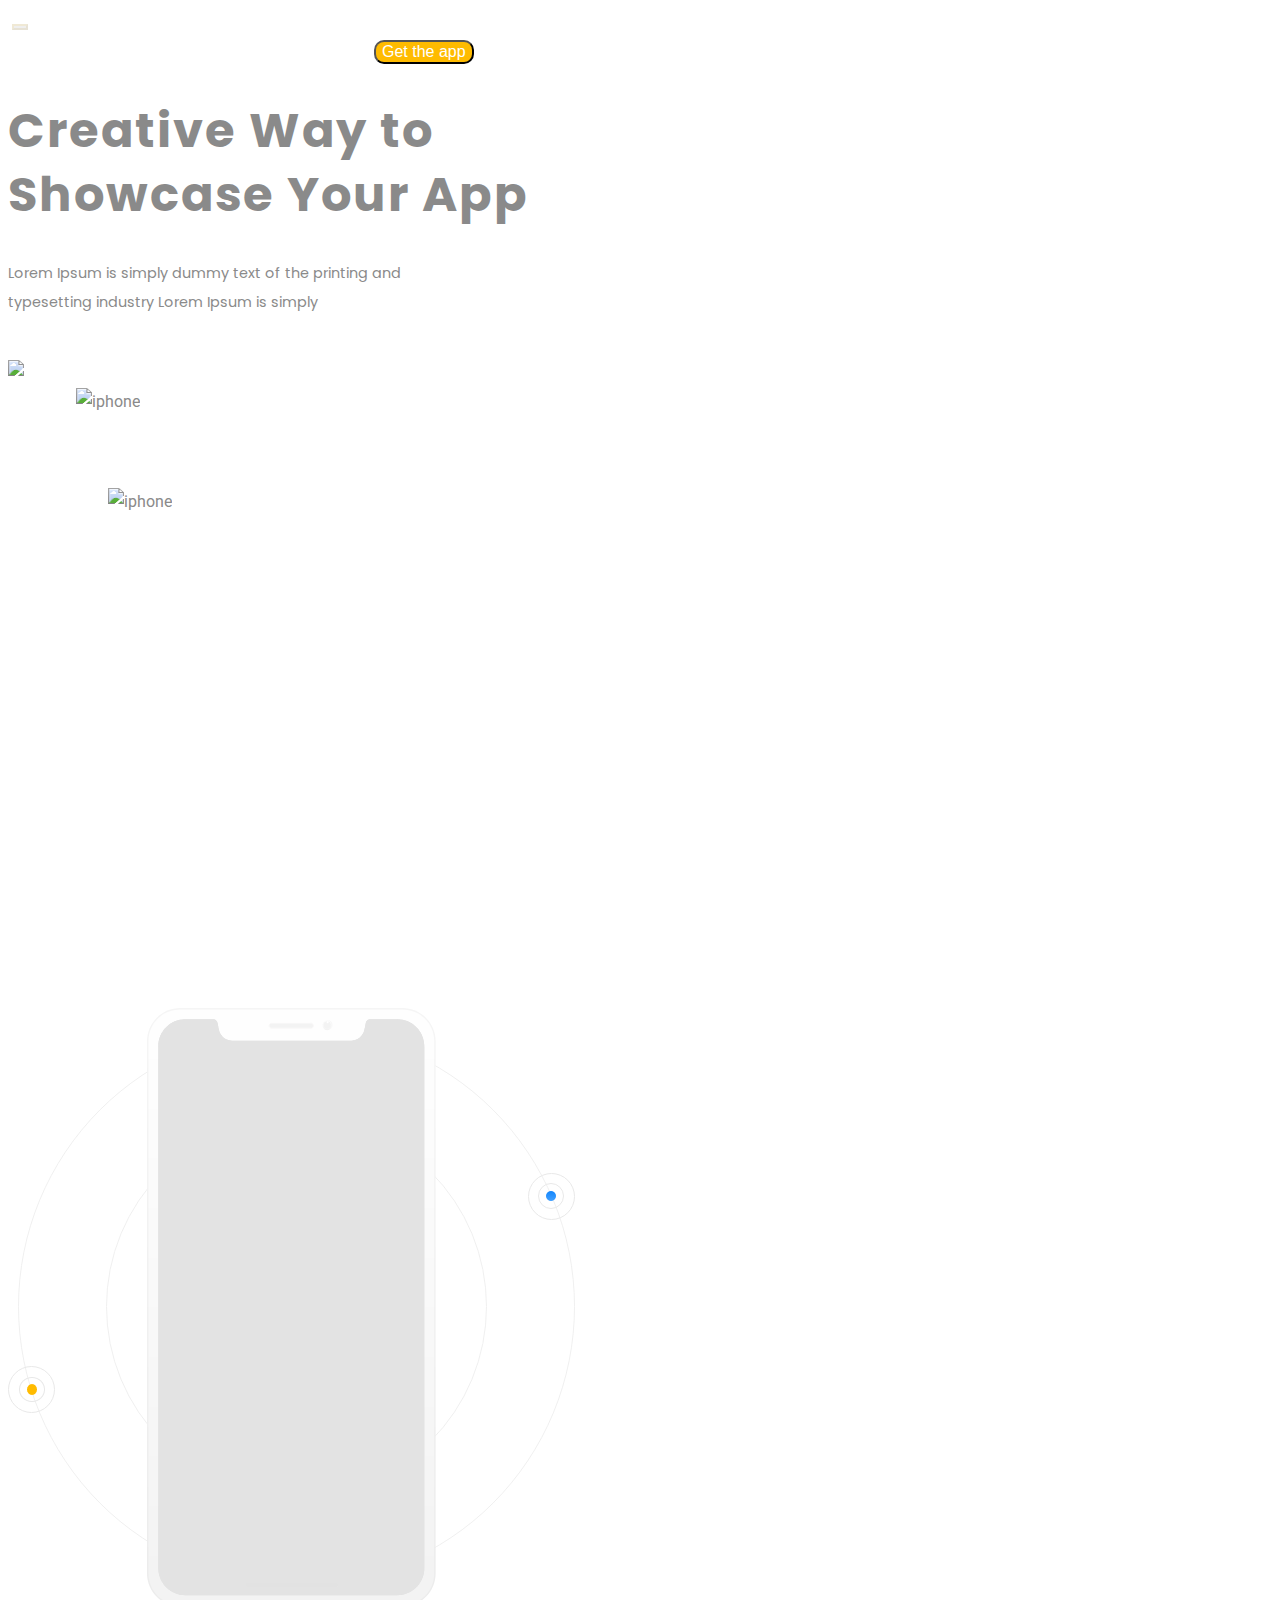
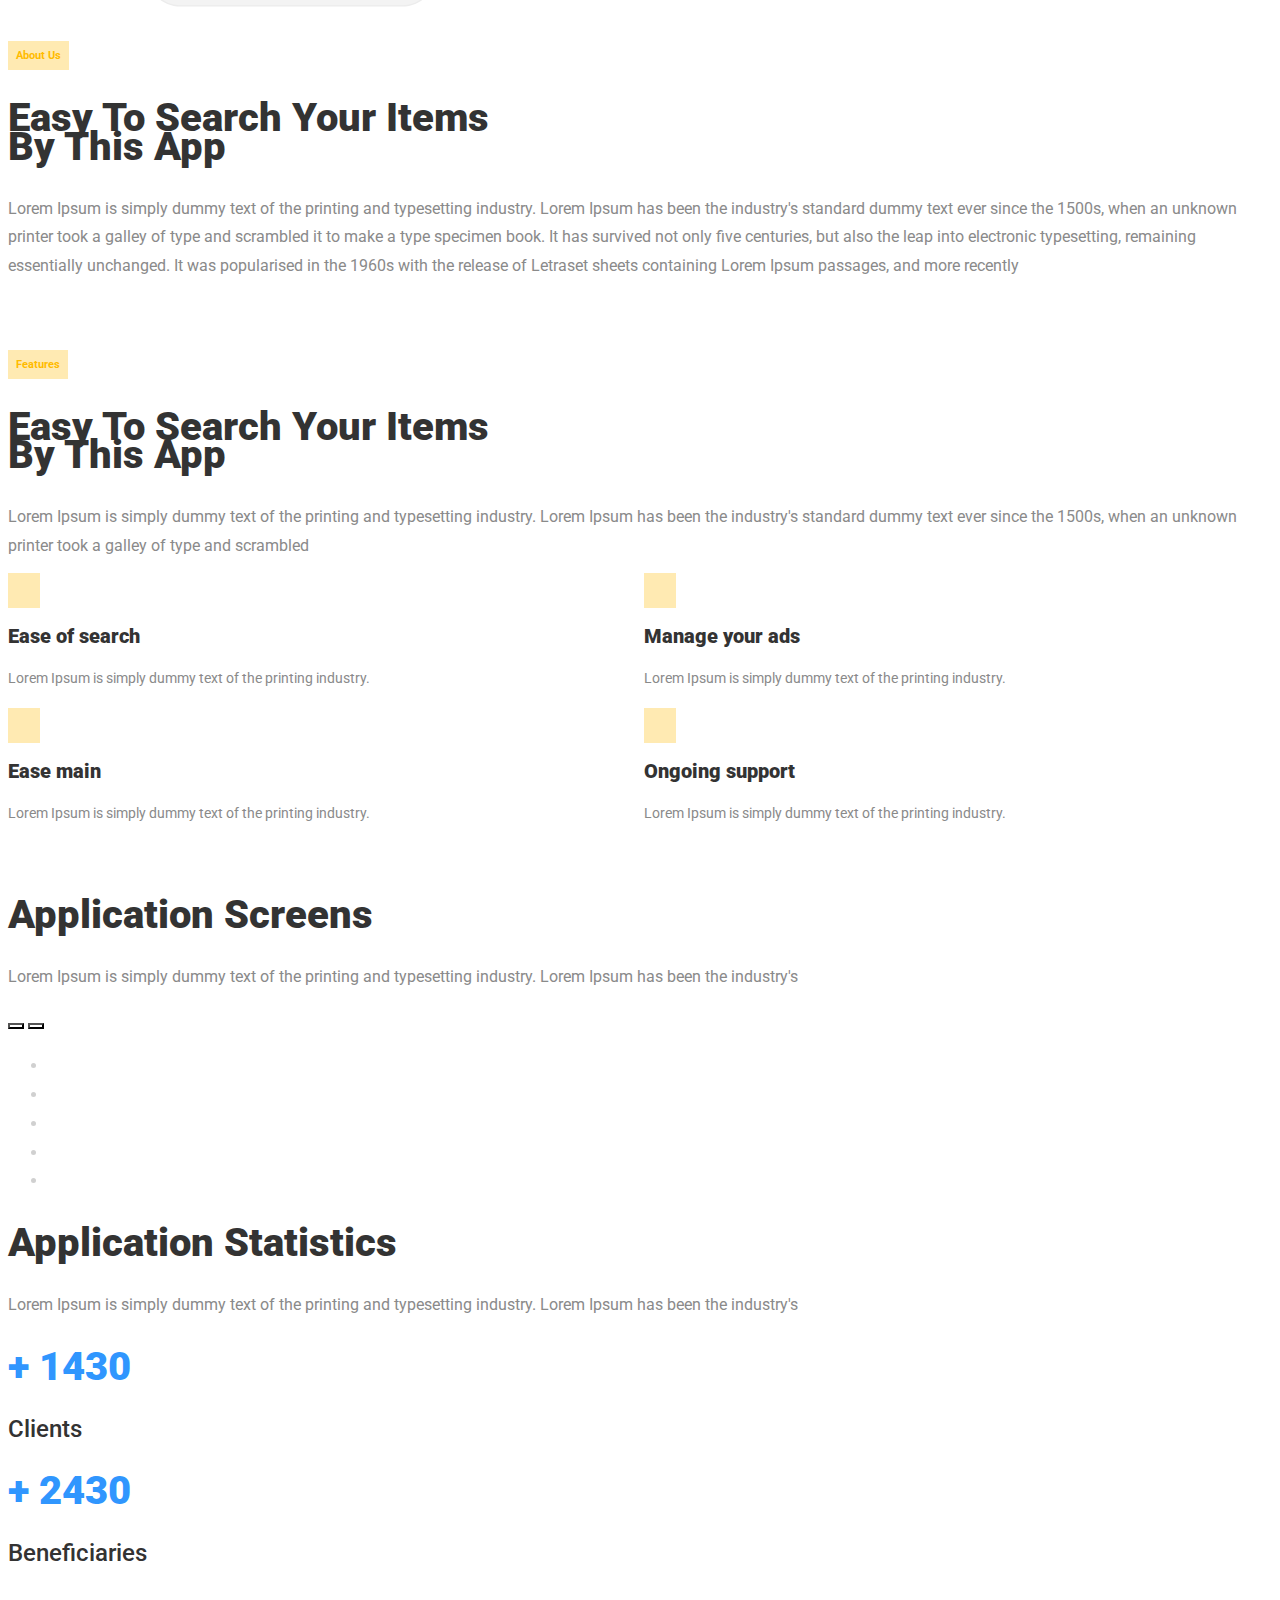
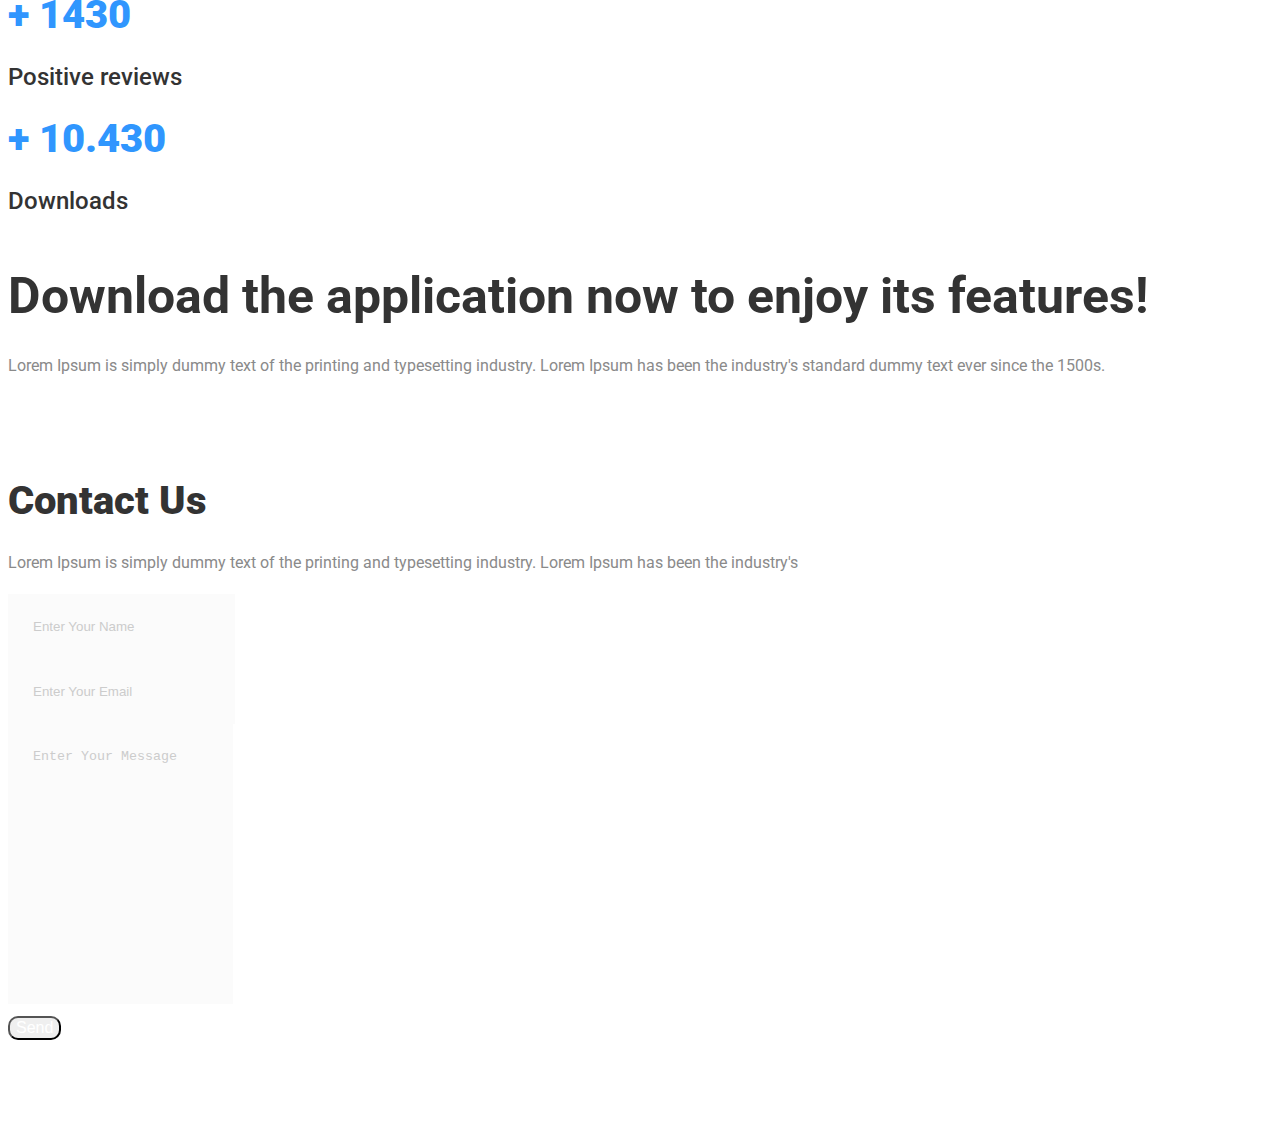
==== Uppgift2/index.html @ 3a656992 "Klar" ====
<!DOCTYPE html>
<html lang="en">
<head>
    <meta charset="UTF-8">
    <meta name="viewport" content="width=device-width, initial-scale=1.0">
    <!-- FontAwesome -->
    <link rel="stylesheet" href="https://use.fontawesome.com/releases/v5.15.1/css/all.css" integrity="sha384-vp86vTRFVJgpjF9jiIGPEEqYqlDwgyBgEF109VFjmqGmIY/Y4HV4d3Gp2irVfcrp" crossorigin="anonymous">
    <!-- Bootstrap CSS -->
    <link href="https://cdn.jsdelivr.net/npm/bootstrap@5.0.0-beta1/dist/css/bootstrap.min.css" rel="stylesheet" integrity="sha384-giJF6kkoqNQ00vy+HMDP7azOuL0xtbfIcaT9wjKHr8RbDVddVHyTfAAsrekwKmP1" crossorigin="anonymous">
    <!-- SPLIDE CSS -->
    <link rel="stylesheet" href="https://cdn.jsdelivr.net/npm/@splidejs/splide@latest/dist/css/splide.min.css">
    <!-- Animate -->
    <link rel="stylesheet" href="https://cdnjs.cloudflare.com/ajax/libs/animate.css/4.1.1/animate.min.css"/>
    <!-- Egen CSS -->
    <link rel="stylesheet" href="css/styles.css">
    <title>JOOD</title>
</head>
<body>
    <!--* HEADER -->
    <header>
        <div class="header-bg">
            <!-- NAVBAR -->
            <nav class="navbar navbar-expand-lg">
                <div class="container my-4">
                    <a class="navbar-brand" href="#"><img src="img/logo.png" alt=""></a>
                    <button class="navbar-toggler" type="button" data-bs-toggle="collapse" data-bs-target="#navbarNavAltMarkup" aria-controls="navbarNavAltMarkup" aria-expanded="false" aria-label="Toggle navigation">
                        <i class="fas fa-bars fa-2x"></i>
                    </button>
                    <div class="collapse navbar-collapse" id="navbarNavAltMarkup">
                        <div class="navbar-nav ms-lg-auto text-center">
                            <a class="nav-link me-xl-5 me-lg-3" aria-current="page" href="#">Home</a>
                            <a class="nav-link me-xl-5 me-lg-3" href="#">About Us</a>
                            <a class="nav-link me-xl-5 me-lg-3" href="#">Features</a>
                            <a class="nav-link me-xl-5 me-lg-3" href="#">Screens</a>
                            <a class="nav-link me-xl-5 me-lg-3" href="#">Contact Us</a>
                            <button class="btn btn-warning text-white px-5">Get the app</button>
                        </div>
                    </div>
                </div>
            </nav>
            <!-- SHOWCASE -->
            <div class="showcase container">
                <div class="row align-items-center showcase-text">
                    <div class="col-12 col-lg-6 text-white mt-lg-5 mt-2">
                        <h1>Creative Way to Showcase Your App</h1>
                        <p>Lorem Ipsum is simply dummy text of the printing and typesetting industry Lorem Ipsum is simply</p>
                        <div class="d-flex align-items-center showcase-buttons">
                            <div class="btn btn-outline-light px-4 my-2">Download Now</div>
                            <div class="btn btn-video ms-3 my-2"><img src="img/watch-icon.png" alt="Watch icon"><span class="ps-2">Watch Video</span></div>
                        </div>
                    </div>
                    <div class="col-12 col-lg-6 d-flex showcase-phones">
                        <img src="img/iPhone X - Light standing.png" id="showcase-phone-1" class="phone img-fluid d-none d-md-block wow animate__animated animate__fadeInUp" alt="iphone">
                        <img src="img/iPhone X - Light standing.png" id="showcase-phone-2" class="pb-5 phone img-fluid wow animate__animated animate__fadeInRight" alt="iphone">
                    </div>
                </div>
            </div>
        </div>
    </header>
    <!-- HEADER END -->

    <!--* MAIN -->
    <!-- ABOUT US -->
    <section class="py-md-5 aboutus">
        <div class="container">
            <div class="row my-5 align-items-center">
                <div class="col-12 col-xl-5 p-0 aboutus-image text-center">
                    <!-- <div class="circle-orbit-container">
                        <img src="img/iPhone X - Light standing.png" alt="iphone">
                        <div class="circle-orbit">
                            <div id="ellipse-orange">
                                <img src="img/elipseGroup 4463.png" alt="Orange ellipse">
                            </div>
                        </div>
                        <div class="circle-orbit-small">
                            <div id="ellipse-blue">
                                <img src="img/elipseGroup 4462.png" alt="Blue ellipse">
                            </div>
                        </div>
                    </div> -->
                    <img src="img/ellipsephone.png" alt="" class="img-fluid wow animate__animated animate__slideInLeft">
                    <!-- <div class="ellipse d-flex justify-content-center">
                        <img src="img/iPhone X - Light standing.png" alt="">
                        <div class="ellipse-bg d-flex justify-content-center">
                            <img src="img/bg.png" alt="">
                        </div>
                    </div> -->
                    
                </div>
                <div class="col-xl-1"></div>
                <div class="col-12 col-xl-6 aboutus-text">
                    <h6><span class="badge">About Us</span></h6>
                    <h2 class="py-2">Easy To Search Your Items By This App</h2>
                    <p class="py-2">Lorem Ipsum is simply dummy text of the printing and typesetting industry. Lorem Ipsum has been the industry's standard dummy text ever since the 1500s, when an unknown printer took a galley of type and scrambled it to make a type specimen book. It has survived not only five centuries, but also the leap into electronic typesetting, remaining essentially unchanged. It was popularised in the 1960s with the release of Letraset sheets containing Lorem Ipsum passages, and more recently</p>
                    <div class="d-flex">
                        <a href="#" class="appstore-link"><img src="img/Google map.png" alt="" class="pe-1 img-fluid"></a>
                        <a href="#" class="appstore-link"><img src="img/App Store.png" alt="" class="ps-1 img-fluid"></a>
                        <!-- <a class="btn btn-secondary btn-download d-flex align-items-center">
                            <img src="img/google.png" alt="">
                            <p class="ps-3">Get it from</p>
                            <h6>Google Play</h6>
                        </a>
                        <button class="btn btn-secondary btn-download d-flex ms-3 align-items-center">
                            <img src="img/apple.png" alt="">
                            <p>Download on the<br><b>App Store</b></p> 
                        </button> -->
                    </div>
                </div>
            </div>
        </div>
    </section>
    <!-- ABOUT US END -->

    <!-- FEATURES -->
    <section class="features-bg py-xl-5 justify-content-center">
        <div class="container">
            <div class="row align-items-center d-flex justify-content-between">
                <div class="col-12 col-lg-7 features-text">
                    <h6><span class="badge">Features</span></h6>
                    <h2 class="py-2">Easy To Search Your Items By This App</h2>
                    <p class="py-2">Lorem Ipsum is simply dummy text of the printing and typesetting industry. Lorem Ipsum has been the industry's standard dummy text ever since the 1500s, when an unknown printer took a galley of type and scrambled</p>
                    <div class="features-grid">
                        <div class="d-flex">
                            <span class="badge features-icon me-3"><img src="img/Path 5383.svg" alt="" class=""></span>
                            <div class="features-icon-text">
                                <h2>Ease of search</h2>
                                <p>Lorem Ipsum is simply dummy text of the printing industry.</p>
                            </div>
                        </div>
                        <div class="d-flex">
                            <span class="badge features-icon me-3"><img src="img/18 Promotion.svg" alt=""></span>
                            <div class="features-icon-text">
                                <h2>Manage your ads</h2>
                                <p>Lorem Ipsum is simply dummy text of the printing industry.</p>
                            </div>
                        </div>
                        <div class="d-flex">
                            <span class="badge features-icon me-3"><img src="img/Path 5382.svg" alt=""></span>
                            <div class="features-icon-text">
                                <h2>Ease main</h2>
                                <p>Lorem Ipsum is simply dummy text of the printing industry.</p>
                            </div>
                        </div>
                        <div class="d-flex">
                            <span class="badge features-icon me-3"><img src="img/noun_support_2839848.svg" alt=""></span>
                            <div class="features-icon-text">
                                <h2>Ongoing support</h2>
                                <p>Lorem Ipsum is simply dummy text of the printing industry.</p>
                            </div>
                        </div>
                    </div>
                </div>
                <div class="col-12 col-md-10 col-lg-5">
                    <img src="img/tilt Mobile.png" alt="" class="phone-tilt wow animate__animated animate__slideInRight">
                </div>
            </div>
        </div>
    </section>
    <!-- FEATURES END -->

    <!-- APPLICATION SCREENS -->
    <section class="py-lg-5 pt-5 overflow-hidden">
        <div class="container">
            <div class="row">
                <div class="col-lg-3"></div>
                <div class="col-12 col-lg-6 text-center">
                    <h2 class="py-2">Application Screens</h2>
                    <p class="py-2">Lorem Ipsum is simply dummy text of the printing and typesetting industry. Lorem Ipsum has been the industry's</p>
                </div>
                <div class="col-lg-3"></div>
            </div>
            <!--! CAROUSEL -->
            <div class="row">
                <div class="col-12 wow animate__animated animate__fadeIn">
                    <div class="splide">
                        <div class="splide__arrows">
                            <button class="splide__arrow splide__arrow--prev">
                                <i class="fas fa-chevron-left fa-2x text-jood-primary"></i>
                            </button>
                            <button class="splide__arrow splide__arrow--next">
                                <i class="fas fa-chevron-right fa-2x text-jood-primary"></i>
                            </button>
                        </div>
                        
                        <div class="splide__track">
                            <ul class="splide__list">
                                <li class="splide__slide">
                                    <div class="splide__slide__container">
                                        <img src="img/iPhone X - Light standing.png" alt="" class="img-fluid carousel-phone">
                                    </div>
                                </li>
                                <li class="splide__slide">
                                    <div class="splide__slide__container">
                                        <img src="img/iPhone X - Light standing.png" alt="" class="img-fluid carousel-phone">
                                    </div>
                                </li>
                                <li class="splide__slide">
                                    <div class="splide__slide__container">
                                        <img src="img/iPhone X - Light standing.png" alt="" class="img-fluid carousel-phone">
                                    </div>
                                </li>
                                <li class="splide__slide">
                                    <div class="splide__slide__container">
                                        <img src="img/iPhone X - Light standing.png" alt="" class="img-fluid carousel-phone">
                                    </div>
                                </li>
                                <li class="splide__slide">
                                    <div class="splide__slide__container">
                                        <img src="img/iPhone X - Light standing.png" alt="" class="img-fluid carousel-phone">
                                    </div>
                                </li>
                            </ul>
                        </div>
                    </div>
                </div>
            </div>
        </div>
    </section>
    <!-- APPLICATION SCREENS END -->

    <!-- APPLICATION STATISTICS -->
    <section class="py-5 jood-stats-bg">
        <div class="container">
            <div class="row text-center pt-5">
                <div class="col-lg-3"></div>
                <div class="col-12 col-lg-6">
                    <h2 class="py-2">Application Statistics</h2>
                    <p class="py-2">Lorem Ipsum is simply dummy text of the printing and typesetting industry. Lorem Ipsum has been the industry's</p>
                </div>
                <div class="col-lg-3"></div>
            </div>
            <div class="row text-center py-5">
                <div class="col-12 col-md-6 col-lg-3 jood-stats">
                    <h2>+ 1430</h2>
                    <p>Clients</p>
                </div>
                <div class="col-12 col-md-6 col-lg-3 jood-stats">
                    <h2>+ 2430</h2>
                    <p>Beneficiaries</p>
                </div>
                <div class="col-12 col-md-6 col-lg-3 jood-stats">
                    <h2>+ 1430</h2>
                    <p>Positive reviews</p>
                </div>
                <div class="col-12 col-md-6 col-lg-3 jood-stats">
                    <h2>+ 10.430</h2>
                    <p>Downloads</p>
                </div>
            </div>
        </div>
    </section>
    <!-- APPLICATION SCREENS END -->
    
    <!-- BANNER -->
    <section class="banner-bg">
        <div class="container">
            <div class="row pt-5 align-items-center text-center banner-grid">
                <div class="col-12 banner-text pb-5">
                    <h2 class="text-white">Download the application now to enjoy its features!</h2>
                    <p class="text-white">Lorem Ipsum is simply dummy text of the printing and typesetting industry. Lorem Ipsum has been the industry's standard dummy text ever since the 1500s.</p>
                    <div class="d-flex appstores">
                        <a href="#" class="appstore-link"><img src="img/Google map.png" alt="" class="pe-1 img-fluid"></a>
                        <a href="#" class="appstore-link"><img src="img/App Store.png" alt="" class="ps-1 img-fluid"></a>
                    </div>
                </div>
                <div class="col-12 phone-banner">
                    <img src="img/Mask Group 1.png" alt="" class="wow animate__animated animate__slideInUp">
                </div>
            </div>
        </div>
    </section>
    <!-- BANNER END -->

    <!-- CONTACT -->
    <section class="py-5">
        <div class="container">
            <div class="row">
                <div class="col-lg-3"></div>
                <div class="col-12 col-lg-6 text-center">
                    <h2 class="py-2">Contact Us</h2>
                    <p class="py-2">Lorem Ipsum is simply dummy text of the printing and typesetting industry. Lorem Ipsum has been the industry's</p>
                </div>
                <div class="col-lg-3"></div>
            </div>
            <form class="row g-4">
                <div class="col-md-6">
                    <input type="name" class="form-control" id="name" placeholder="Enter Your Name">
                </div>
                <div class="col-md-6">
                    <input type="email" class="form-control" id="email" placeholder="Enter Your Email">
                </div>
                <div class="col-12">
                    <textarea class="form-control" id="message" placeholder="Enter Your Message" style="height: 230px"></textarea>
                </div>
                <div class="col-12 d-flex justify-content-center">
                    <button type="submit" class="btn btn-primary px-5">Send</button>
                </div>
            </form>
        </div>
    </section>
    <!-- CONTACT END -->
    <!-- MAIN END -->
    <!--* FOOTER -->
    <footer class="footer-bg pt-5">
        <div class="container">
            <div class="row text-center">
                <div class="col-12 d-flex justify-content-center">
                    <a href="#"><img src="img/logo.png" alt=""></a>
                </div>
                <div class="col-12 d-flex flex-column flex-md-row justify-content-center mt-1">
                    <a class="nav-link me-lg-3" aria-current="page" href="#">Home</a>
                    <a class="nav-link me-lg-3" href="#">About Us</a>
                    <a class="nav-link me-lg-3" href="#">Features</a>
                    <a class="nav-link me-lg-3" href="#">Screens</a>
                    <a class="nav-link me-lg-3" href="#">Contact Us</a>
                </div>
                <div class="col-12 d-flex justify-content-center mt-3 mb-5">
                    <a href="#" class="badge social-link"><i class="fab fa-facebook-f fa-lg"></i></a>
                    <a href="#" class="badge social-link"><i class="fab fa-twitter fa-lg"></i></a>
                    <a href="#" class="badge social-link"><i class="fab fa-instagram fa-lg"></i></a>
                    <a href="#" class="badge social-link"><i class="fab fa-google-plus-g fa-lg"></i></a>
                </div>
            </div>
        </div>
    </footer>
    <!-- FOOTER END -->

    <!-- Bootstrap JavaScript -->
    <script src="https://cdn.jsdelivr.net/npm/@popperjs/core@2.5.4/dist/umd/popper.min.js" integrity="sha384-q2kxQ16AaE6UbzuKqyBE9/u/KzioAlnx2maXQHiDX9d4/zp8Ok3f+M7DPm+Ib6IU" crossorigin="anonymous"></script>
    <script src="https://cdn.jsdelivr.net/npm/bootstrap@5.0.0-beta1/dist/js/bootstrap.min.js" integrity="sha384-pQQkAEnwaBkjpqZ8RU1fF1AKtTcHJwFl3pblpTlHXybJjHpMYo79HY3hIi4NKxyj" crossorigin="anonymous"></script>
    <!-- SPLIDE Javascript -->
    <script src="https://cdn.jsdelivr.net/npm/@splidejs/splide@latest/dist/js/splide.min.js"></script>
    <!-- WOW Javascript -->
    <script src="https://cdnjs.cloudflare.com/ajax/libs/wow/1.1.2/wow.min.js" integrity="sha512-Eak/29OTpb36LLo2r47IpVzPBLXnAMPAVypbSZiZ4Qkf8p/7S/XRG5xp7OKWPPYfJT6metI+IORkR5G8F900+g==" crossorigin="anonymous"></script>
    <!-- Egen JavaScript -->
    <script src="js/script.js"></script>
</body>
</html>
---- Uppgift2/css/styles.css ----
@import url('https://fonts.googleapis.com/css2?family=Poppins:wght@400;700&family=Roboto:wght@400;500;700;900&display=swap');

:root {
    --jood-primary-color: #ffbb00;
    --jood-primary-color-rgb: 255, 187, 0;
    --jood-text-color: #8a8a8a;
    --jood-header-color: #333333;
}

body {
    font-family: 'Roboto', sans-serif;
    font-weight: 400;
    font-size: 1rem;
    line-height: 1.8rem;
    color: var(--jood-text-color);
}

h2 {
    font-weight: 900;
    font-size: 2.5rem;
    color: var(--jood-header-color);
}

a {
    text-decoration: none;
    color: white;
}

textarea {
    resize: none;
}

::placeholder {
    color: #CCCCCC !important;
}

.text-jood-primary {
    color: var(--jood-primary-color);
}

.bg-jood-primary {
    background-color: var(--jood-primary-color);
}

/* BUTTONS */
.btn {
    border-radius: 10px;
    font-size: 1rem;
    font-weight: 500;
    color: white;
}
.btn-warning {
    background-color: var(--jood-primary-color);
}
.btn-download {
    background-color: rgba(204, 204, 204, 0.3);
    color: #111;
    border: 1px solid transparent;
}
.badge {
    background-color: rgba(var(--jood-primary-color-rgb), 0.3);
    color: var(--jood-primary-color);
    padding: 0.5rem;
}
.appstore-link:hover {
    transform: scale(0.9, 0.9);
    transition: transform 0.2s ease-in-out;
}
/* BUTTONS END */

/** HEADER START */
.header-bg {
    background-image: url('../img/header-background.png');
    background-repeat: no-repeat;
    background-position: -140px -750px;
    /* background-attachment: fixed; */
    height: 1000px;
}

/** NAVBAR */
.nav-link {
    border-bottom: 2px solid transparent;
}
.nav-link:hover {
    color: var(--jood-primary-color);
    border-color: var(--jood-primary-color);
}
.navbar-nav a{
    font-size: 1.125rem;
    font-weight: 500;
}
.navbar-toggler, .navbar-toggler-icon {
    color: var(--jood-primary-color);
    border-color: rgba(255, 187, 0, 0.1);
}
/* NAVBAR END */

/** SHOWCASE */
.showcase h1 {
    font-family: 'Poppins', sans-serif;
    font-weight: 700;
    font-size: 3rem;
    letter-spacing: 2px;
    line-height: 4rem;
    max-width: 600px;
}
.showcase p {
    max-width: 400px;
    font-family: 'Poppins', sans-serif;
    font-weight: 400;
    font-size: 0.9rem;
}
.showcase {
    text-align: start;
}
.showcase-phones {
    justify-content: flex-end;
}

/* .phone {
    border-radius: 40px;
} */

#showcase-phone-1 {
    position: relative;
    top: 100px;
    left: 100px;
    /* animation: slideInFromBottom 1s ease-in; */
    z-index: 2;
}
#showcase-phone-2 {
    /* animation: slideInFromTop 1s ease-in; */
    z-index: 1;
}
/* SHOWCASE END */
/* HEADER END */

/** MAIN START */
/** ABOUT US START */
.aboutus-text h2, .features-text h2 {
    max-width: 530px;
}
.aboutus-image {
    /* position: relative; */
    order: 0;
}
.ellipse {
    position: relative;
}
.ellipse-bg {
    position: absolute;
    top: 50%;
    left: 50%;
    transform: translate(-50%, -50%);
    width: 100%;
    z-index: -1;
}

/* ORBIT */
.circle-orbit-container {
    position: relative;
    width: 550px;
    height: 550px;
}
.circle-orbit-container img {
    position: absolute;
    z-index: 10;
    /* opacity: 0.9; */
}
.circle-orbit {
    position: absolute;
    top: 5%;
    left: -23%;
    width: 549px;
    height: 549px;
    border: 1px solid rgba(204, 204, 204, 0.3);
    border-radius: 100%;
    animation: spin-right 10s linear infinite;
    z-index: 1;
}
.circle-orbit-small {
    position: absolute;
    top: 20%;
    left: -10%;
    width: 400px;
    height: 400px;
    border: 1px solid rgba(204, 204, 204, 0.3);
    border-radius: 100%;
    z-index: 1;
    animation: spin-left 5s linear infinite;
}
#ellipse-blue {
    position: absolute;
    top: 79.7%;
    left: 79.7%;
    z-index: 2;
}
#ellipse-orange {
    position: absolute;
    top: 81%;
    left: 81%;
    z-index: 2;
}
/* ABOUT US END */

/** FEATURE START */
.features-bg {
    background-image: url('../img/Component\ 1\ –\ 1.png');
    background-repeat: no-repeat;
}
.features-icon {
    padding: 0.5rem 1rem;
    width: 50px;
    height: 50px;
    position: relative;
}
.features-icon img{
    position: absolute;
    top: 50%;
    left: 50%;
    transform: translate(-50%, -50%);
}
.features-grid {
    display: grid;
    grid-template-columns: repeat(2, 1fr);
    gap: 0.5rem;
}
.features-icon-text h2 {
    font-size: 1.25rem;
}
.features-icon-text p {
    font-size: 0.9rem;
    line-height: 1.5;
}
/* FEATURE END */

/**APPLICATION SCREENS START  */
.jood-stats-bg {
    background-image: url('../img/map\ Layer\ 815.png');
    background-repeat: no-repeat;
    background-position: center;
}
.jood-stats h2 {
    color: #3096FE;
}
.jood-stats p {
    font-weight: 500;
    font-size: 1.5rem;
    color: var(--jood-header-color);
}
.splide__arrows button {
    background: transparent;
}
.splide__slide.is-active {
    opacity: 1;
}
.splide__slide {
    opacity: .4;
}
/*APPLICATION SCREENS END  */

/** BANNER START */
.banner-bg {
    background-image: url('../img/banner\ bg.png');
    background-repeat: no-repeat;
    background-size: cover;
    overflow: hidden;
}
.banner-text h2 {
    font-weight: 700;
    font-size: 3.125rem;
    /* max-width: 700px; */
}
.appstores {
    justify-content: center;
}
/* .phone-banner img {
    animation: slideInFromBottom 1s ease-in;
} */
/* BANNER END */

/** CONTACT START */

.form-control {
    background-color: #FBFBFB;
    border: 1px solid transparent;
    padding: 1.5rem;
    color: #CCCCCC;
}
/* CONTACT END */
/* MAIN END */

/** FOOTER START */
.footer-bg {
    background-image: url('../img/footer\ bg.png');
    background-repeat: no-repeat;
    background-size: cover;
}
.social-link {
    color: #fff;
    background-color: rgba(255, 255, 255, 0.15);
    margin: 0 0.5rem;
}
/* FOOTER END */

/** ANIMATION START */
/* @keyframes spin-right {
    100% {
      transform: rotate(360deg);
    }
}
@keyframes spin-left {
    100% {
      transform: rotate(-360deg);
    }
}
@keyframes slideInFromLeft {
    0% {
        transform: translateX(-100%);
    }
    100% {
        transform: translateX(0%);
    }
}
@keyframes slideInFromRight {
    0% {
        transform: translateX(100%);
    }
    100% {
        transform: translateX(0%);
    }
}
@keyframes slideInFromTop {
    0% {
        transform: translateY(-100%);
    }
    100% {
        transform: translateX(0%);
    }
}
@keyframes slideInFromBottom {
    0% {
        transform: translateY(100%);
    }
    100% {
        transform: translateX(0%);
    }
} */

/** MEDIAQUERIES */

@media (min-width: 1500px) {
    .banner-grid {
        display: grid;
        grid-template-columns: repeat(12, 1fr);
        /* grid-template-columns: repeat(auto-fit, 12, 1fr); */
        gap: 2rem;
    }
    .banner-text {
        grid-column: 1 / 7;
    }
    .phone-banner {
        grid-column: 9 / 12;
    }
    .banner-text h2 {
        max-width: 700px;
        text-align: start;
    }
    .banner-text p {
        max-width: 600px;
        text-align: start;
    }
    .appstores {
        justify-content: flex-start;
    }
}

@media (max-width: 1500px) {
    .phone-tilt {
        width: 100%;
        margin: auto;
    }
    .header-bg {
        background-position: -240px -750px;
    }
}

@media (max-width: 1199px) {
    /* HEADER */
    .nav-link:hover {
        border-color: transparent;
    }
    .showcase-phones {
        margin-top: 2rem;
        justify-content: center;
    }
    .phone {
        max-height: 500px;
        /* border-radius: 0%; */
    }
    .showcase h1 {
        max-width: 80%;
    }
    .showcase p {
        max-width: 80%;
    }
    /* HEADER END */
    /* ABOUT US */
    .aboutus {
        margin-top: 5rem;
    }
    .aboutus-text {
        width: 100%;
        
    }
    .aboutus-image {
        order: 2;
        margin-top: 3rem;
    }
    /* ABOUTUS END */
    /* FEATURES */
    .phone-tilt {
        margin-top: 2rem;
    }
    /* FEATURES EN */
}
@media (max-width: 991px) {
    .showcase {
        text-align: center;
    }
    .showcase h1 {
        max-width: 100%;
        line-height: 3rem;
        margin-bottom: 1rem;
    }
    .showcase p {
        max-width: 100%;
    }
    .showcase-buttons {
        justify-content: center;
    }
}

@media (max-width: 767px) {
    /* #showcase-phone-2 {
        animation: slideInFromBottom 1s ease-in;
    } */
}

@media (max-width: 576px) {
    .header-bg {
        background-position: -340px -750px;
    }
    .showcase-buttons {
        flex-direction: column;
    }
    .phone-banner img {
        width: 100%;
        margin: auto;
    }
    .banner-text h2 {
        font-size: 2.5rem;
    }
    .features-grid {
        grid-template-columns: repeat(1, 1fr);
    }    
}
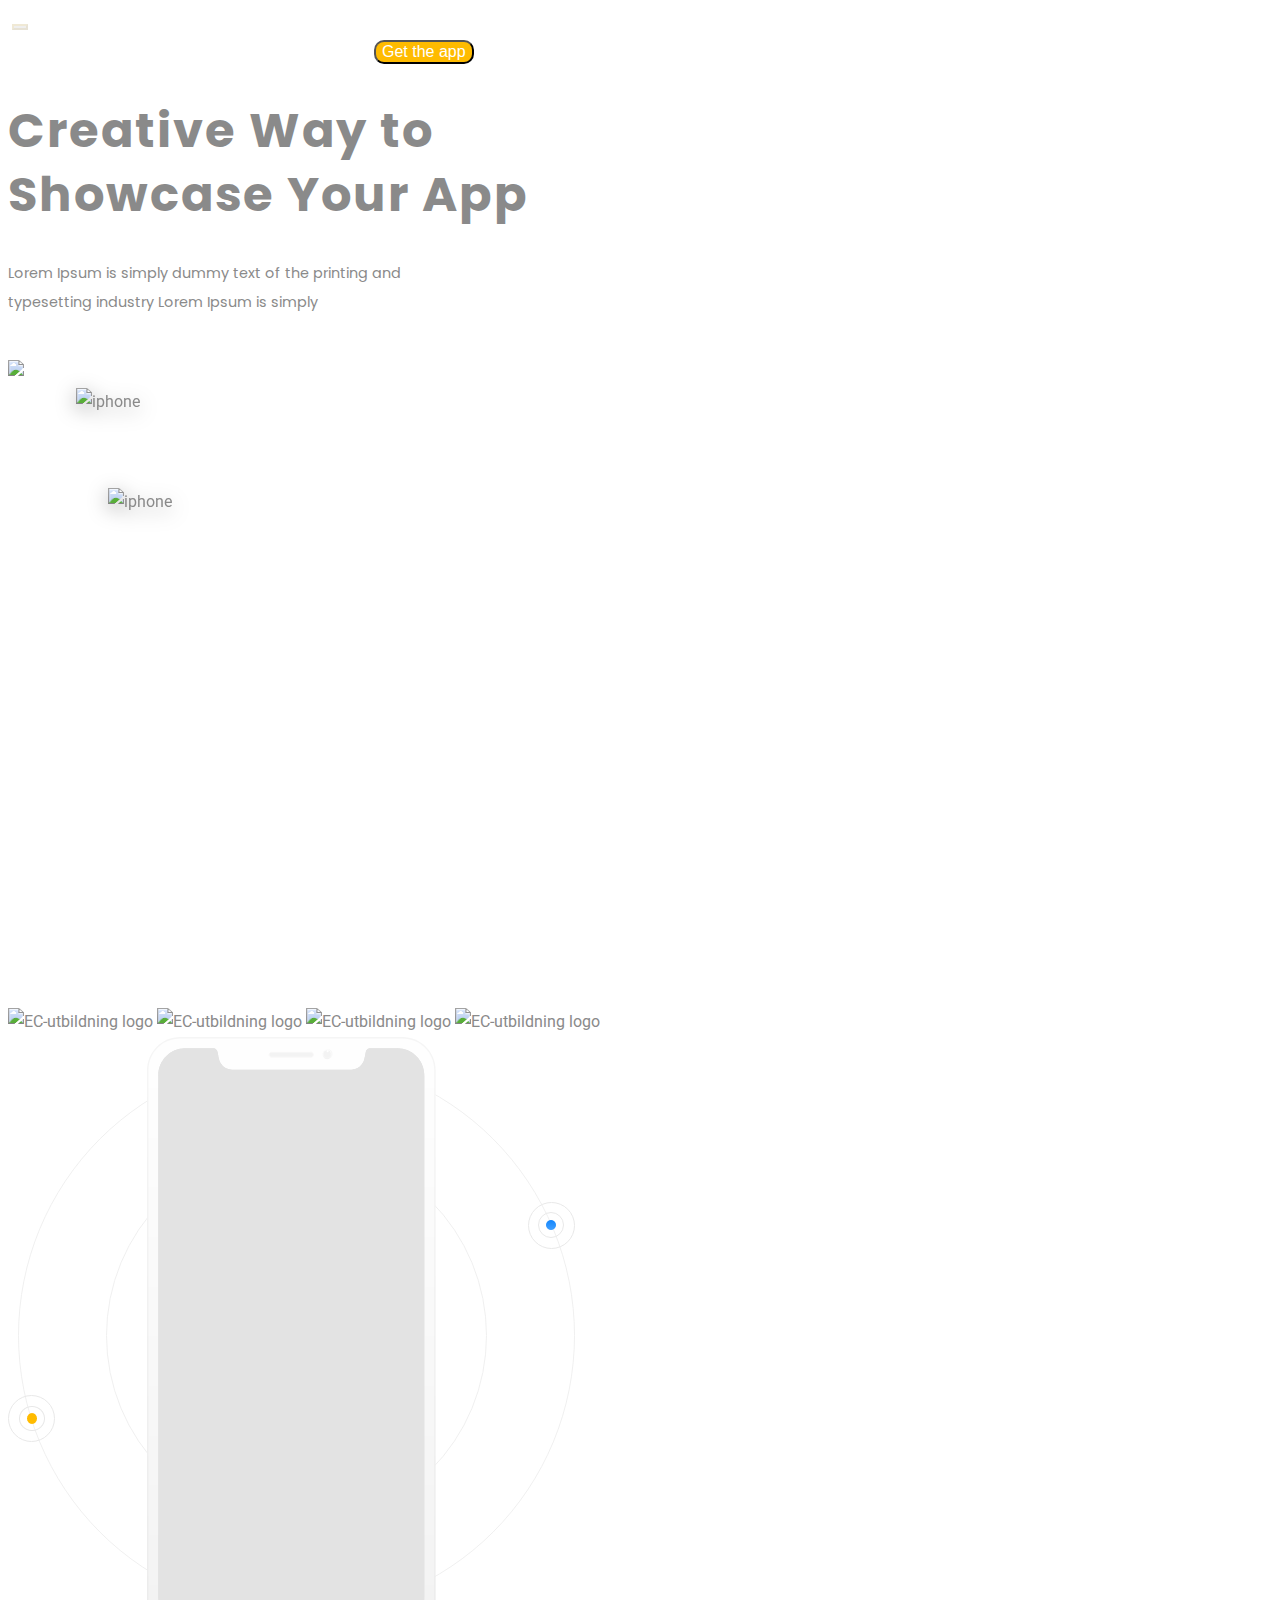
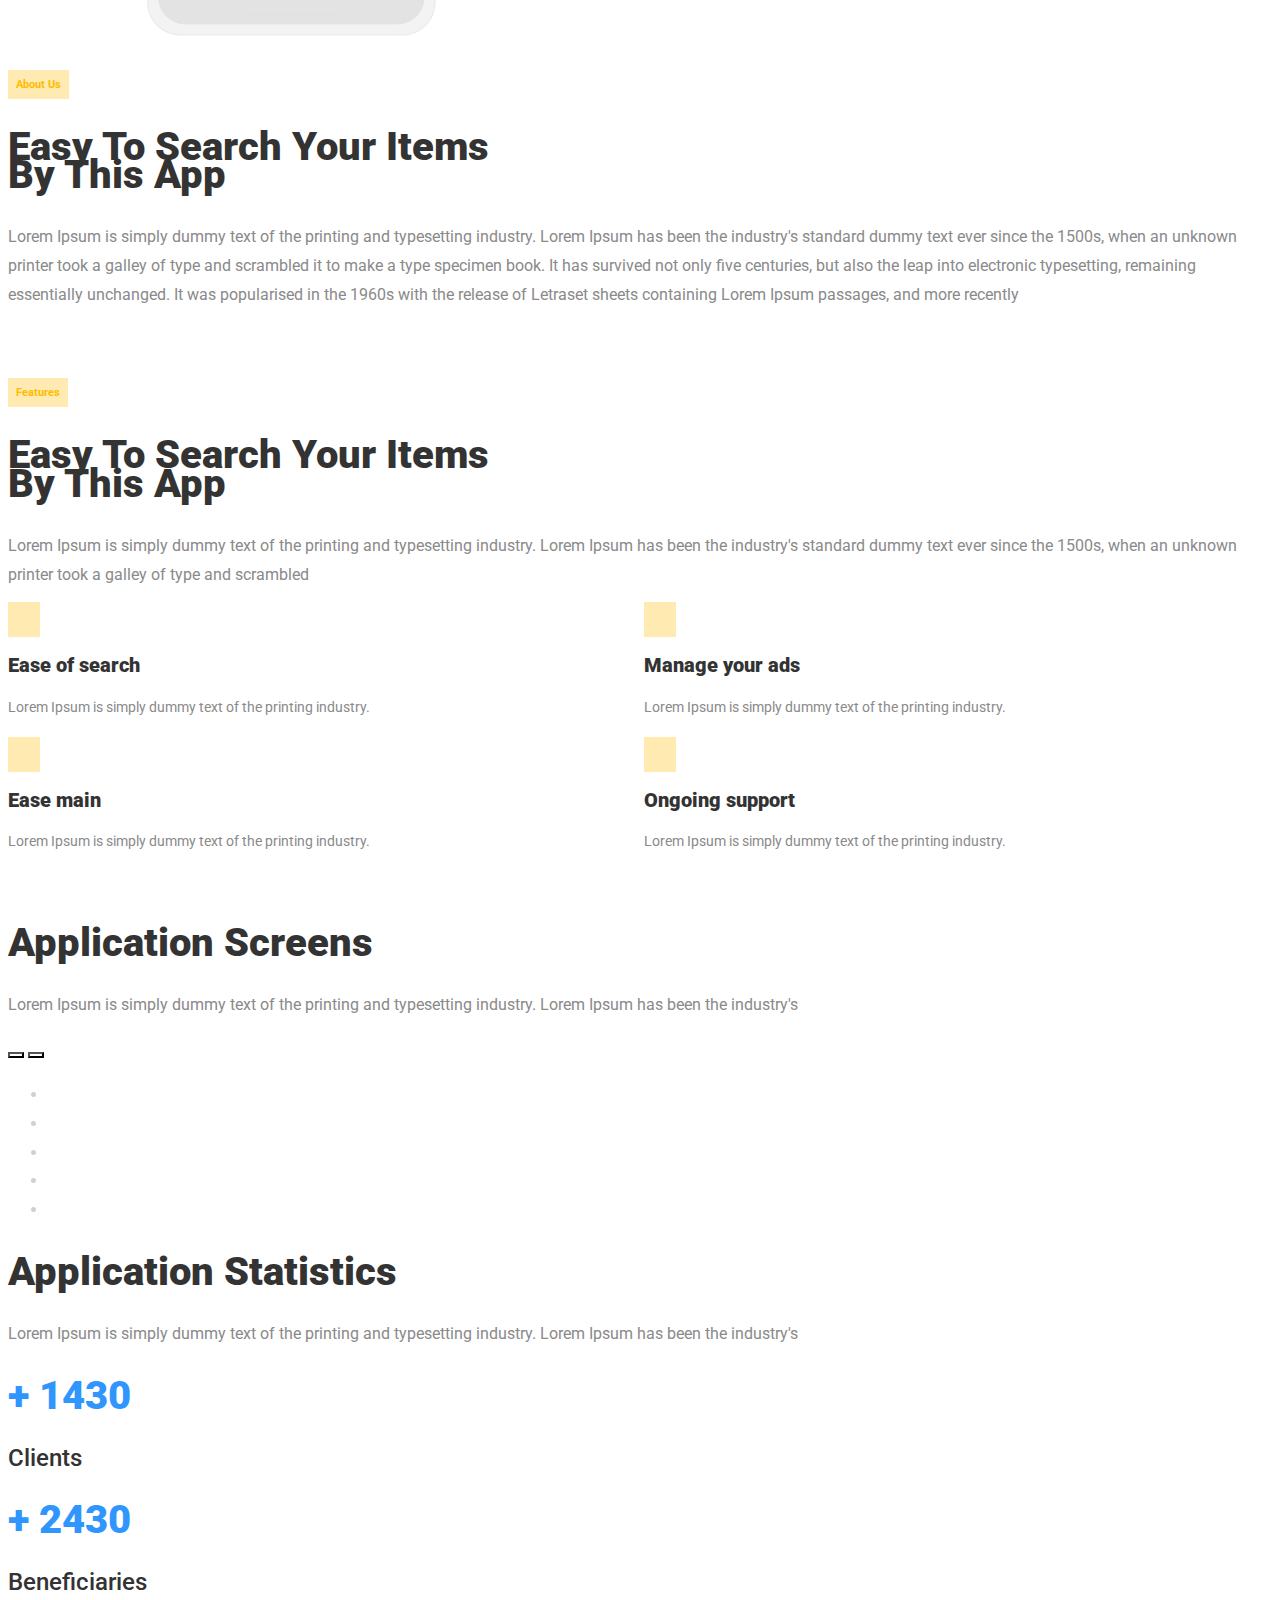
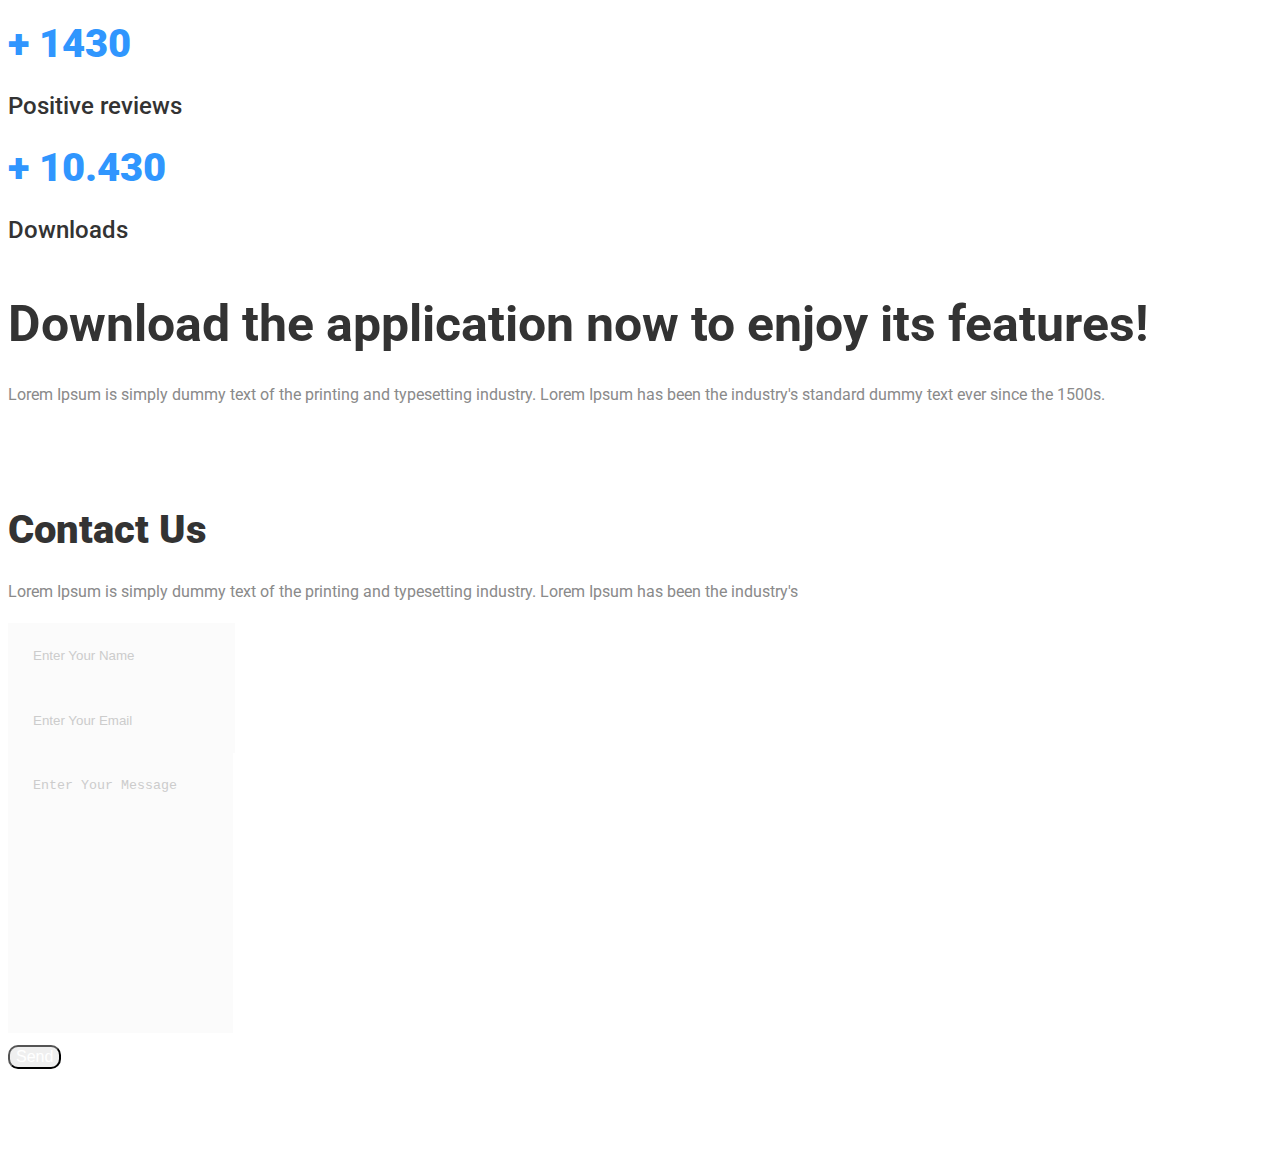
==== commit ed6144f9: "Cleanat upp koden" ====
--- a/Uppgift2/index.html
+++ b/Uppgift2/index.html
@@ -50,7 +50,7 @@
                         </div>
                     </div>
                     <div class="col-12 col-lg-6 d-flex showcase-phones">
-                        <img src="img/iPhone X - Light standing.png" id="showcase-phone-1" class="phone img-fluid d-none d-md-block wow animate__animated animate__fadeInUp" alt="iphone">
+                        <img src="img/iPhone X - Light standing.png" id="showcase-phone-1" class="phone img-fluid wow animate__animated animate__fadeInUp" alt="iphone">
                         <img src="img/iPhone X - Light standing.png" id="showcase-phone-2" class="pb-5 phone img-fluid wow animate__animated animate__fadeInRight" alt="iphone">
                     </div>
                 </div>
@@ -60,50 +60,34 @@
     <!-- HEADER END -->
 
     <!--* MAIN -->
+    <!-- EC-LOGOS -->
+    <section class="eclogos">
+        <div class="container">
+            <div class="row">
+                <div class="d-flex justify-content-lg-between justify-content-center">
+                    <img src="img/ec-logo-mono.png" alt="EC-utbildning logo" class="img-fluid">
+                    <img src="img/ec-logo-mono.png" alt="EC-utbildning logo" class="img-fluid d-none d-md-block ms-md-5 ms-lg-0">
+                    <img src="img/ec-logo-mono.png" alt="EC-utbildning logo" class="img-fluid d-none d-lg-block">
+                    <img src="img/ec-logo-mono.png" alt="EC-utbildning logo" class="img-fluid d-none d-lg-block">
+                </div>
+            </div>
+        </div>
+    </section>
     <!-- ABOUT US -->
-    <section class="py-md-5 aboutus">
+    <section class="py-md-3 py-lg-5 aboutus">
         <div class="container">
             <div class="row my-5 align-items-center">
-                <div class="col-12 col-xl-5 p-0 aboutus-image text-center">
-                    <!-- <div class="circle-orbit-container">
-                        <img src="img/iPhone X - Light standing.png" alt="iphone">
-                        <div class="circle-orbit">
-                            <div id="ellipse-orange">
-                                <img src="img/elipseGroup 4463.png" alt="Orange ellipse">
-                            </div>
-                        </div>
-                        <div class="circle-orbit-small">
-                            <div id="ellipse-blue">
-                                <img src="img/elipseGroup 4462.png" alt="Blue ellipse">
-                            </div>
-                        </div>
-                    </div> -->
+                <div class="col-12 col-xl-5 col-lg-6 p-0 aboutus-image text-center">
                     <img src="img/ellipsephone.png" alt="" class="img-fluid wow animate__animated animate__slideInLeft">
-                    <!-- <div class="ellipse d-flex justify-content-center">
-                        <img src="img/iPhone X - Light standing.png" alt="">
-                        <div class="ellipse-bg d-flex justify-content-center">
-                            <img src="img/bg.png" alt="">
-                        </div>
-                    </div> -->
-                    
                 </div>
                 <div class="col-xl-1"></div>
-                <div class="col-12 col-xl-6 aboutus-text">
+                <div class="col-12 col-xl-6 col-lg-6 aboutus-text">
                     <h6><span class="badge">About Us</span></h6>
                     <h2 class="py-2">Easy To Search Your Items By This App</h2>
                     <p class="py-2">Lorem Ipsum is simply dummy text of the printing and typesetting industry. Lorem Ipsum has been the industry's standard dummy text ever since the 1500s, when an unknown printer took a galley of type and scrambled it to make a type specimen book. It has survived not only five centuries, but also the leap into electronic typesetting, remaining essentially unchanged. It was popularised in the 1960s with the release of Letraset sheets containing Lorem Ipsum passages, and more recently</p>
                     <div class="d-flex">
                         <a href="#" class="appstore-link"><img src="img/Google map.png" alt="" class="pe-1 img-fluid"></a>
                         <a href="#" class="appstore-link"><img src="img/App Store.png" alt="" class="ps-1 img-fluid"></a>
-                        <!-- <a class="btn btn-secondary btn-download d-flex align-items-center">
-                            <img src="img/google.png" alt="">
-                            <p class="ps-3">Get it from</p>
-                            <h6>Google Play</h6>
-                        </a>
-                        <button class="btn btn-secondary btn-download d-flex ms-3 align-items-center">
-                            <img src="img/apple.png" alt="">
-                            <p>Download on the<br><b>App Store</b></p> 
-                        </button> -->
                     </div>
                 </div>
             </div>
--- a/Uppgift2/css/styles.css
+++ b/Uppgift2/css/styles.css
@@ -13,6 +13,7 @@
     font-size: 1rem;
     line-height: 1.8rem;
     color: var(--jood-text-color);
+    overflow-x: hidden;
 }
 
 h2 {
@@ -72,7 +73,8 @@
 .header-bg {
     background-image: url('../img/header-background.png');
     background-repeat: no-repeat;
-    background-position: -140px -750px;
+    background-position: center bottom;
+    /* background-position: -140px -750px; */
     /* background-attachment: fixed; */
     height: 1000px;
 }
@@ -117,19 +119,17 @@
     justify-content: flex-end;
 }
 
-/* .phone {
-    border-radius: 40px;
-} */
+.phone {
+    filter: drop-shadow(0 5px 10px rgba(0, 0, 0, 0.3));
+}
 
 #showcase-phone-1 {
     position: relative;
     top: 100px;
     left: 100px;
-    /* animation: slideInFromBottom 1s ease-in; */
     z-index: 2;
 }
 #showcase-phone-2 {
-    /* animation: slideInFromTop 1s ease-in; */
     z-index: 1;
 }
 /* SHOWCASE END */
@@ -141,65 +141,7 @@
     max-width: 530px;
 }
 .aboutus-image {
-    /* position: relative; */
     order: 0;
-}
-.ellipse {
-    position: relative;
-}
-.ellipse-bg {
-    position: absolute;
-    top: 50%;
-    left: 50%;
-    transform: translate(-50%, -50%);
-    width: 100%;
-    z-index: -1;
-}
-
-/* ORBIT */
-.circle-orbit-container {
-    position: relative;
-    width: 550px;
-    height: 550px;
-}
-.circle-orbit-container img {
-    position: absolute;
-    z-index: 10;
-    /* opacity: 0.9; */
-}
-.circle-orbit {
-    position: absolute;
-    top: 5%;
-    left: -23%;
-    width: 549px;
-    height: 549px;
-    border: 1px solid rgba(204, 204, 204, 0.3);
-    border-radius: 100%;
-    animation: spin-right 10s linear infinite;
-    z-index: 1;
-}
-.circle-orbit-small {
-    position: absolute;
-    top: 20%;
-    left: -10%;
-    width: 400px;
-    height: 400px;
-    border: 1px solid rgba(204, 204, 204, 0.3);
-    border-radius: 100%;
-    z-index: 1;
-    animation: spin-left 5s linear infinite;
-}
-#ellipse-blue {
-    position: absolute;
-    top: 79.7%;
-    left: 79.7%;
-    z-index: 2;
-}
-#ellipse-orange {
-    position: absolute;
-    top: 81%;
-    left: 81%;
-    z-index: 2;
 }
 /* ABOUT US END */
 
@@ -248,15 +190,26 @@
     font-size: 1.5rem;
     color: var(--jood-header-color);
 }
+/* CAROUSEL */
 .splide__arrows button {
     background: transparent;
 }
 .splide__slide.is-active {
     opacity: 1;
 }
+
+.splide__slide.is-active .carousel-phone{
+    transform: scale(1);
+}
+
+.carousel-phone {
+    transform: scale(0.8);
+}
+
 .splide__slide {
     opacity: .4;
 }
+
 /*APPLICATION SCREENS END  */
 
 /** BANNER START */
@@ -269,18 +222,13 @@
 .banner-text h2 {
     font-weight: 700;
     font-size: 3.125rem;
-    /* max-width: 700px; */
 }
 .appstores {
     justify-content: center;
 }
-/* .phone-banner img {
-    animation: slideInFromBottom 1s ease-in;
-} */
 /* BANNER END */
 
 /** CONTACT START */
-
 .form-control {
     background-color: #FBFBFB;
     border: 1px solid transparent;
@@ -300,52 +248,9 @@
     color: #fff;
     background-color: rgba(255, 255, 255, 0.15);
     margin: 0 0.5rem;
+    width: 32px;
 }
 /* FOOTER END */
-
-/** ANIMATION START */
-/* @keyframes spin-right {
-    100% {
-      transform: rotate(360deg);
-    }
-}
-@keyframes spin-left {
-    100% {
-      transform: rotate(-360deg);
-    }
-}
-@keyframes slideInFromLeft {
-    0% {
-        transform: translateX(-100%);
-    }
-    100% {
-        transform: translateX(0%);
-    }
-}
-@keyframes slideInFromRight {
-    0% {
-        transform: translateX(100%);
-    }
-    100% {
-        transform: translateX(0%);
-    }
-}
-@keyframes slideInFromTop {
-    0% {
-        transform: translateY(-100%);
-    }
-    100% {
-        transform: translateX(0%);
-    }
-}
-@keyframes slideInFromBottom {
-    0% {
-        transform: translateY(100%);
-    }
-    100% {
-        transform: translateX(0%);
-    }
-} */
 
 /** MEDIAQUERIES */
 
@@ -353,7 +258,6 @@
     .banner-grid {
         display: grid;
         grid-template-columns: repeat(12, 1fr);
-        /* grid-template-columns: repeat(auto-fit, 12, 1fr); */
         gap: 2rem;
     }
     .banner-text {
@@ -396,7 +300,6 @@
     }
     .phone {
         max-height: 500px;
-        /* border-radius: 0%; */
     }
     .showcase h1 {
         max-width: 80%;
@@ -406,13 +309,6 @@
     }
     /* HEADER END */
     /* ABOUT US */
-    .aboutus {
-        margin-top: 5rem;
-    }
-    .aboutus-text {
-        width: 100%;
-        
-    }
     .aboutus-image {
         order: 2;
         margin-top: 3rem;
@@ -422,7 +318,7 @@
     .phone-tilt {
         margin-top: 2rem;
     }
-    /* FEATURES EN */
+    /* FEATURES END */
 }
 @media (max-width: 991px) {
     .showcase {
@@ -439,21 +335,35 @@
     .showcase-buttons {
         justify-content: center;
     }
+
+    .eclogos {
+        margin-top: 8rem;
+    }
+    .aboutus {
+        margin-top: 0;
+    } 
 }
 
 @media (max-width: 767px) {
-    /* #showcase-phone-2 {
-        animation: slideInFromBottom 1s ease-in;
-    } */
-}
+    #showcase-phone-1 {
+        display: none;
+    }    
+    .eclogos {
+        margin-top: 3rem;
+    }
+    .aboutus {
+        margin-top: 5rem;
+    } 
+    .showcase-buttons {
+        flex-direction: column;
+    }
+}
+
 
 @media (max-width: 576px) {
     .header-bg {
         background-position: -340px -750px;
     }
-    .showcase-buttons {
-        flex-direction: column;
-    }
     .phone-banner img {
         width: 100%;
         margin: auto;
@@ -463,5 +373,8 @@
     }
     .features-grid {
         grid-template-columns: repeat(1, 1fr);
-    }    
-}
+    }
+    .eclogos {
+        margin-top: 8rem;
+    }
+}